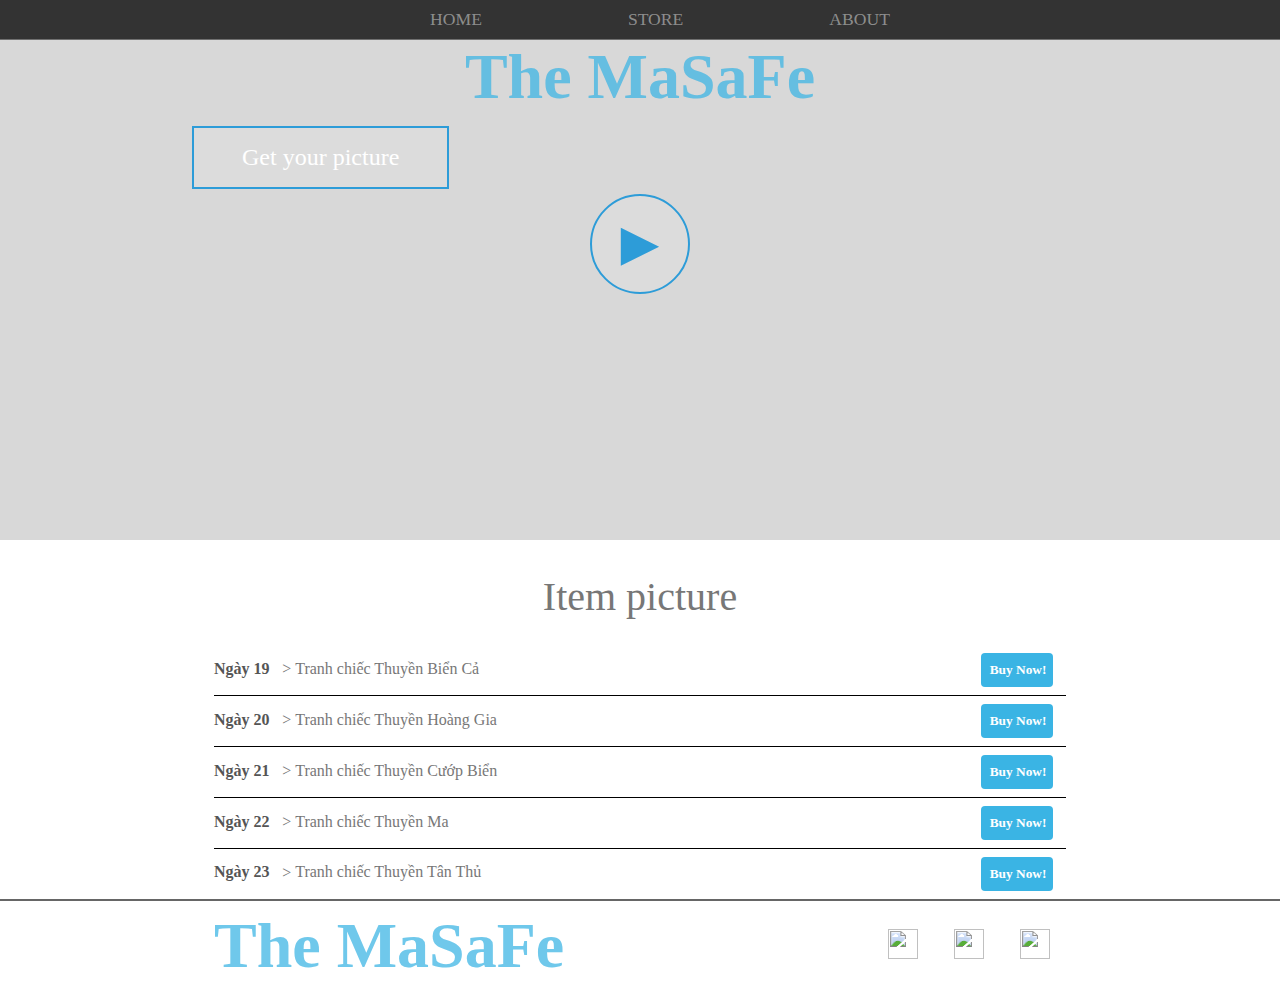
==== index.html @ 5fd72620 "Update duong dan cho  index.html" ====
<!DOCTYPE html>
<html lang="en">
<head>
    <meta charset="UTF-8">
    <meta name="viewport" content="width=device-width, initial-scale=1.0">
    <title>Document</title>
    <link rel="stylesheet" href="/./css/createweb.css">
</head>
<body>
    <header class="main-header">
        <nav class="nav main-nav">
            <ul >
                <li><a href="/">HOME</a></li>
                <li><a href="/./html/storeweb.html">STORE</a></li>
                <li><a href="/./html/createweb.html">ABOUT</a></li>
            </ul>   
        </nav>
        
        <h1 class="band-name band-name-lager">The MaSaFe</h1>
        <div>
        <button class="btn btn-header"  type="button">Get your picture</button></div>
        <button class="btn btn-header btn-play" type="button">&#9658;</button>
    </header>
    <section class="content-section container">
           <h2 class="section-header">Item picture</h2>
           <div class="tour-row">
               <div class="tour-item tour-date">Ngày 19</div>>
               <span class="tour-item tour-title">Tranh chiếc Thuyền Biển Cả</span>
               <button class="btn tour-item tour-btn btn-primary" type="button">Buy Now!</button>   
            </div>
            <div class="tour-row">
                <div class="tour-item tour-date">Ngày 20</div>>
                <span class="tour-item tour-title">Tranh chiếc Thuyền Hoàng Gia</span>
                <button class="btn tour-item tour-btn btn-primary" type="button">Buy Now!</button>   
             </div>
            <div class="tour-row">
                <div class="tour-item tour-date">Ngày 21</div>>
                <span class="tour-item tour-title">Tranh chiếc Thuyền Cướp Biển</span>
                <button class="btn tour-item tour-btn btn-primary" type="button">Buy Now!</button>   
             </div>
             <div class="tour-row">
                <div class="tour-item tour-date">Ngày 22</div>>
                <span class="tour-item tour-title">Tranh chiếc Thuyền Ma</span>
                <button class="btn tour-item tour-btn btn-primary" type="button">Buy Now!</button>   
             </div>
             <div class="tour-row">
                <div class="tour-item tour-date">Ngày 23</div>>
                <span class="tour-item tour-title">Tranh chiếc Thuyền Tân Thủ</span>
                <button class="btn tour-item tour-btn btn-primary" type="button">Buy Now!</button>   
             </div>
        </section>
        <footer class="main-footer">
            <div class="container main-footer-container">
    
                <h3 class="band-name">The MaSaFe</h3>
                <ul class="nav footer-nav">
                    <li>
                    <a href="https://www.youtube.com/" target="_blank">
                            <img src="/img/youtube.png"></a>
                     </li>
                     <li>
                    <a href="https://www.facebook.com/" target="_blank">
                            <img src="/img/facebook.png"></a>
                    </li>
                    <li>
                    <a href="https://open.spotify.com/?_authfailed=1" target="_blank">
                            <img src="/img/spotify.png"></a>
                    </li>
                 </ul>
                        </footer>
             </div>    
</body>
</html>
---- css/createweb.css ----
@font-face{
    font-family: 'Oswald';
    src: url("/Font/Oswald-VariableFont_wght.ttf"); 
}
*{
    box-sizing: border-box;
    font-family: 'Oswald';
    color: #777;
  
}
.main-header{
    background-image: url(/img/ArcheAge_sample.jpg);
    background-size: cover;
    background-color: rgba(0, 0, 0, 0.151);
    background-blend-mode: multiply;
    padding-bottom: 300px;
    box-sizing: border-box;
    height: 500px;
}
.main-nav{
    text-align: center;
    font-size: 1.1em;
    font-weight: lighter;
    border-bottom: 1px solid rgba(255,255,255, .3); 
    position: fixed;
    width: 100%;
    background-color: #333;
    top: 0;
}
html,body{
    margin: 20px 0 0 0;
    padding: 0;
    border: 0;
    
}
.nav ul{
    margin: 0;
}
.nav li{
    display: inline;
}
.nav a{
    padding: .5em;
    text-decoration: none;
    color: rgba(255, 255, 255, 0.452);
    display: inline-block;
    font-weight: lighter;
}
.nav a:hover{
    background-color:  rgba(255, 255, 255, 0.452)
}
.main-nav li {
    padding:  0 5%;
}

.band-name{
    text-align: center;
    margin: 0;
    font-size: 4em;
    font-family: 'Oswald';
    font-weight: 900px;
    color: rgba(58, 180, 228, 0.733);
}
.band-name-lager{
    font-size: 4em;
}
.content-section{
    margin:  1em;
}
.container{
    max-width: 900px;
    margin: 0 auto;
    padding: 0 1.5em;
}
.section-header{
    font-family: 'Oswald';
    font-weight: normal;
    text-align: center;
    font-size: 2.5em;
    width: 100%;
    padding: 0 1em;
    box-sizing:  border-box;
} 
.img-band{
    float: left;
    height: 200px;
    width: 200px;
    border-radius: 50%;
    margin: 15px;
}  
.main-footer{
    border-top: 2px solid rgba(0,0,0, .6);
    background-color: white;
    color: white;
    padding:  .25em 0;
}
.main-footer-container{
    display: flex;
    align-items: center;
}
.main-footer-container ul{
    flex-grow: 1;
    text-align: end;
}
.footer-nav li{
    padding: 0 .5em;
}
.footer-nav img{
    width: 30px;
    height: 30px;
    border-radius: 50;

}
.btn{
    text-align: center;
    vertical-align: middle;
    padding: .67em;
    cursor: pointer;

}
.btn-header{
    margin: 0.5em 15% 0.2em 15%;
    color: white;
    border: 2px solid #2D9CD8;
    background-color: rgba(255,255,255, .1);
    border-radius: 0;
    font-size:  1.5em;
    font-weight: lighter;
    padding-left:  2em;
    padding-right: 2em;
}
.btn-header:hover{
    background-color: rgba(255,255,255, .3);
}
.btn-play{
    display: block;
    margin: 0 auto;
    color: #2D9CD8;
    font-size: 4em;
    border-radius: 50%;
    width: 100px;
    height: 100px;
    padding: 0;
}
.tour-row{
    border-bottom: 1px solid black;
    padding-bottom: 0.5em;
    margin-block-start: 0.5em;
}
.tour-row:last-child{
    border-bottom: none;
}
.tour-item{
    display: inline-block;
    padding-right: .5em;
}
.tour-date{
    color: #555;
    font-weight: bold;
    width: 8%;   
}
.tour-title{
    width: 80%;

}
.tour-title:hover{
    color: rgba(0, 0, 0, 1);
    cursor :pointer;
    font-weight: bold;
}
.tour-btn{
    max-width: 10%;
}
.btn-primary{
    background-color: rgb(58, 180, 228);
    cursor: pointer;
    color: white;
    border: none;
    border-radius: .3em;
    font-weight: bold;
}
.btn-primary:hover{
    background-color: rgba(15, 75, 99, 0.678);
    font-weight: bold;
    cursor: pointer;
}
.shop-item{
    margin: 30px;
}
.shop-title{
    display: block;
    width: 100%;
    text-align: center;
    font-weight:  bold;
    font-size: 1.5em;
    color:  #333;
    margin-bottom:  15px;
}
.shop-img{
  height: 250px;
}
.shop-cost-detail{
    display: flex;
    align-items: center;
    padding: 4px;
}
.shop-cost{
    flex-grow:  1;
    color: #333;
}
.shop-item-container{
    display:flex;
    flex-wrap:  wrap; 
    justify-content: space-around;
}
.cart-header{
    font-weight: bold;
    font-size: 1.5em;
    color: #333;
} 
.cart-column{
    display: flex;
    align-items: center;
    border-bottom: 1px solid black;
    margin-right:  2em;
    padding-bottom:  10px;
    margin-top: 10px;
}
.cart-row{
    display: flex;
}
.cart-item{
    width: 40%;
}
.cart-price{
    width: 20%;
    font-size: 1.2em;
    color: #333;
}
.cart-quantity{
    width: 30%;
}
.cart-name{
    color: #333;
    margin-left:  .5em;
    font-size:  1.2em;
}
.cart-img{
    width: 120px;
    height: auto;
    border-radius: 10px;
}
.btn-danger{
    color: white;
    background-color: red;
    border: none;
    border-radius:  .3em;
    font-weight: bold;
    margin-left: auto;
}
.btn-danger:hover{
    background-color: rgba(163, 8, 8, 0.699);
}
.cart-input{
    height: 38px;
    width: 50px;
    border-radius: 5px;
    border: 1px solid rgb(58, 180, 228);
    background-color: white;
    color: #333;
    padding:  0; 
    text-align: center;
    font-size: 1em;
    margin-right: 25px;
}
.cart-row:last-child{
    border-bottom: 1px solid black;
}
.cart-row:last-child .cart-column{    
    border: none;
}
.cart-total{
    text-align: end;
    margin-top: 10px;
    margin-right: 10px;
}
.cart-total-name{
    font-weight: bold;
    font-size: 1.5em;
    color: #333;
    margin-right: 20px;
}
.cart-total-price{
    color: #333;
    font-weight: lighter;
    font-size: 1.25em;
}
.btn-purchase{
    display: block;
    margin: 40px auto 80px auto;
    font-size: 1.75em;
}
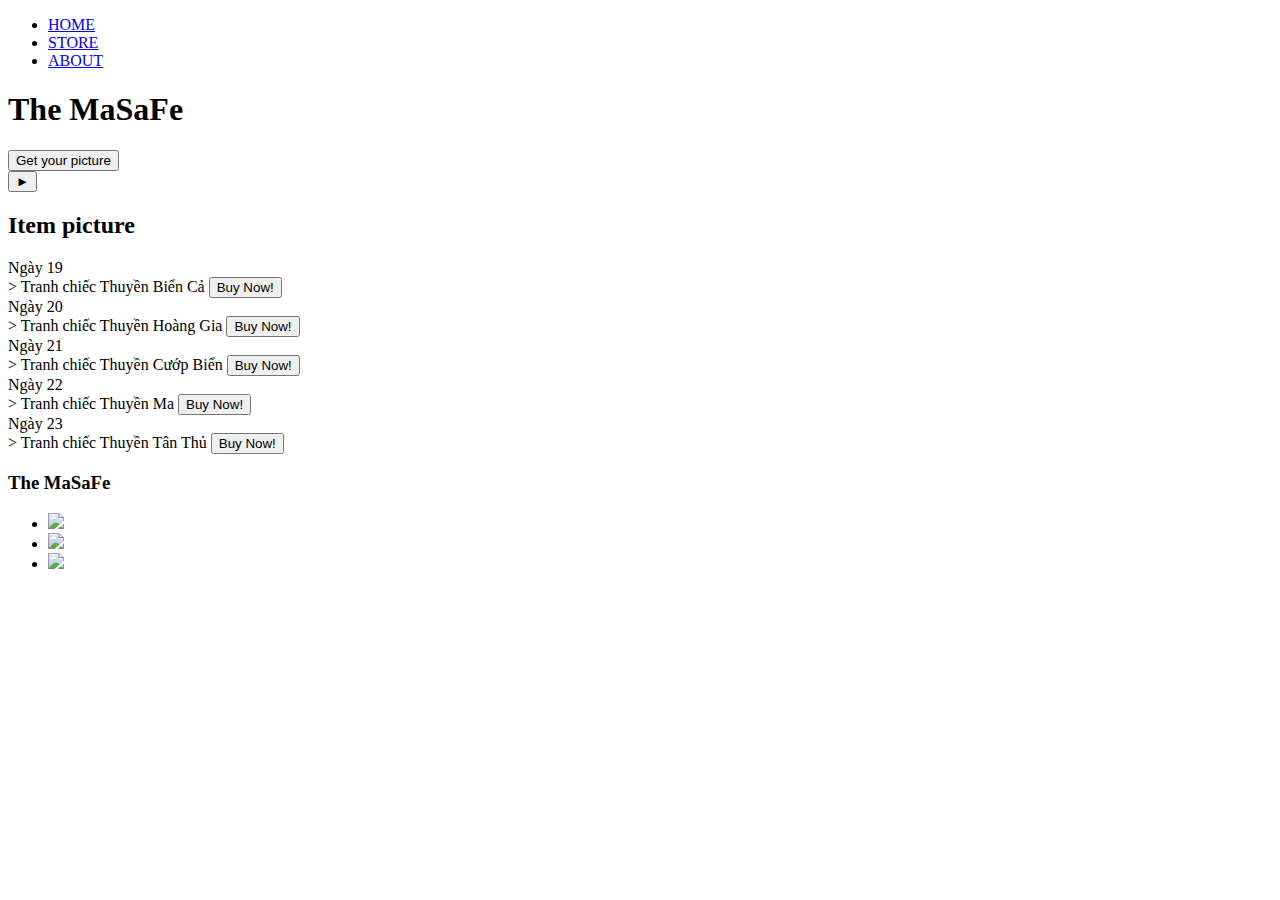
==== commit 263e9580: "thay doi tat ca duong URL thanh https://phatlam0810.github.io/Webshop1" ====
--- a/index.html
+++ b/index.html
@@ -4,15 +4,15 @@
     <meta charset="UTF-8">
     <meta name="viewport" content="width=device-width, initial-scale=1.0">
     <title>Document</title>
-    <link rel="stylesheet" href="/./css/createweb.css">
+    <link rel="stylesheet" href="https://phatlam0810.github.io/Webshop1/css/createweb.css">
 </head>
 <body>
     <header class="main-header">
         <nav class="nav main-nav">
             <ul >
-                <li><a href="/">HOME</a></li>
-                <li><a href="/./html/storeweb.html">STORE</a></li>
-                <li><a href="/./html/createweb.html">ABOUT</a></li>
+                <li><a href="https://phatlam0810.github.io/Webshop1">HOME</a></li>
+                <li><a href="https://phatlam0810.github.io/Webshop1/html/createweb.html">STORE</a></li>
+                <li><a href="https://phatlam0810.github.io/Webshop1/html/storeweb.html">ABOUT</a></li>
             </ul>   
         </nav>
         
@@ -56,15 +56,15 @@
                 <ul class="nav footer-nav">
                     <li>
                     <a href="https://www.youtube.com/" target="_blank">
-                            <img src="/img/youtube.png"></a>
+                            <img src="https://phatlam0810.github.io/Webshop1/img/youtube.png"></a>
                      </li>
                      <li>
                     <a href="https://www.facebook.com/" target="_blank">
-                            <img src="/img/facebook.png"></a>
+                            <img src="https://phatlam0810.github.io/Webshop1/img/facebook.png"></a>
                     </li>
                     <li>
                     <a href="https://open.spotify.com/?_authfailed=1" target="_blank">
-                            <img src="/img/spotify.png"></a>
+                            <img src="https://phatlam0810.github.io/Webshop1/img/spotify.png"></a>
                     </li>
                  </ul>
                         </footer>
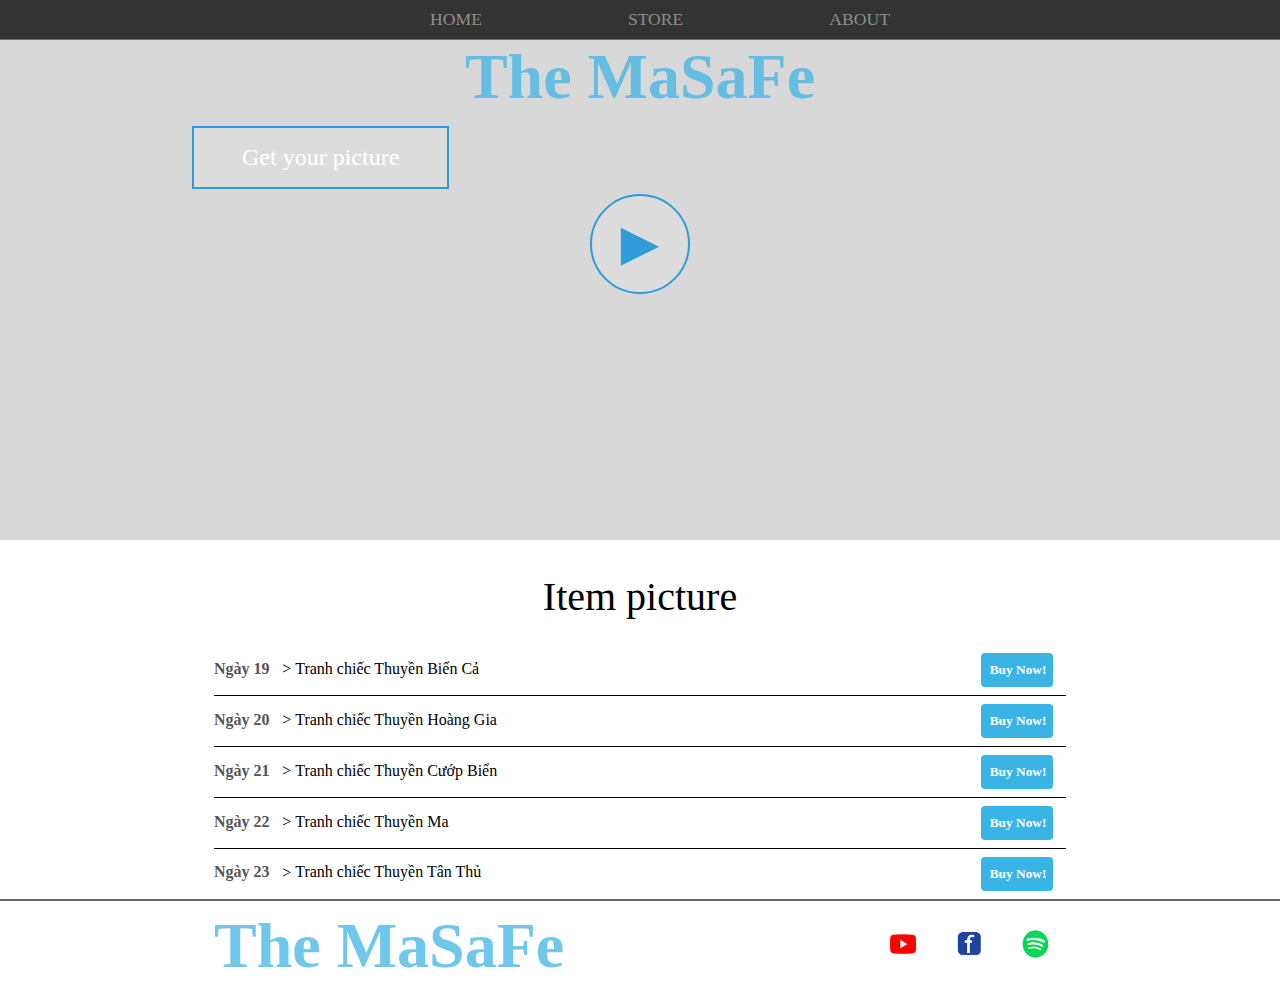
==== commit 206c0c1e: "thay doi duong link" ====
--- a/index.html
+++ b/index.html
@@ -3,16 +3,17 @@
 <head>
     <meta charset="UTF-8">
     <meta name="viewport" content="width=device-width, initial-scale=1.0">
-    <title>Document</title>
-    <link rel="stylesheet" href="https://phatlam0810.github.io/Webshop1/css/createweb.css">
+    <link rel="icon" type="image/png" sizes="32x32" href="https://encrypted-tbn0.gstatic.com/images?q=tbn:ANd9GcRfIwmKERnAB14-VMsG44GGGIIch51HpCSbJLcNNxQZtQ&s">
+    <title>The Band</title>
+    <link rel="stylesheet" href="./assets/css/createweb.css">
 </head>
 <body>
     <header class="main-header">
         <nav class="nav main-nav">
             <ul >
-                <li><a href="https://phatlam0810.github.io/Webshop1">HOME</a></li>
-                <li><a href="https://phatlam0810.github.io/Webshop1/html/createweb.html">STORE</a></li>
-                <li><a href="https://phatlam0810.github.io/Webshop1/html/storeweb.html">ABOUT</a></li>
+                <li><a href="./index.html">HOME</a></li>
+                <li><a href="./assets/html/storeweb.html">STORE</a></li>
+                <li><a href="./assets/html/about.html">ABOUT</a></li>
             </ul>   
         </nav>
         
@@ -56,15 +57,15 @@
                 <ul class="nav footer-nav">
                     <li>
                     <a href="https://www.youtube.com/" target="_blank">
-                            <img src="https://phatlam0810.github.io/Webshop1/img/youtube.png"></a>
+                            <img src="./assets/img/youtube.png"></a>
                      </li>
                      <li>
                     <a href="https://www.facebook.com/" target="_blank">
-                            <img src="https://phatlam0810.github.io/Webshop1/img/facebook.png"></a>
+                            <img src="./assets/img/facebook.png"></a>
                     </li>
                     <li>
                     <a href="https://open.spotify.com/?_authfailed=1" target="_blank">
-                            <img src="https://phatlam0810.github.io/Webshop1/img/spotify.png"></a>
+                            <img src="./assets/img/spotify.png"></a>
                     </li>
                  </ul>
                         </footer>
--- a/assets/css/createweb.css
+++ b/assets/css/createweb.css
@@ -0,0 +1,300 @@
+@font-face{
+    font-family: 'Oswald';
+    src: url("/Font/Oswald-VariableFont_wght.ttf"); 
+}
+*{
+    box-sizing: border-box;
+    font-family: 'Oswald';
+}
+.main-header{
+    background-image: url(https://i.pinimg.com/originals/0b/14/9b/0b149bc367ee5f038dab4ddd908b3609.jpg);
+    background-size: cover;
+    background-color: rgba(0, 0, 0, 0.151);
+    background-blend-mode: multiply;
+    padding-bottom: 300px;
+    box-sizing: border-box;
+    height: 500px;
+}
+.main-nav{
+    text-align: center;
+    font-size: 1.1em;
+    font-weight: lighter;
+    border-bottom: 1px solid rgba(255,255,255, .3); 
+    position: fixed;
+    width: 100%;
+    background-color: #333;
+    top: 0;
+}
+html,body{
+    margin: 20px 0 0 0;
+    padding: 0;
+    border: 0;
+    
+}
+.nav ul{
+    margin: 0;
+}
+.nav li{
+    display: inline;
+}
+.nav a{
+    padding: .5em;
+    text-decoration: none;
+    color: rgba(255, 255, 255, 0.452);
+    display: inline-block;
+    font-weight: lighter;
+}
+.nav a:hover{
+    background-color:  rgba(255, 255, 255, 0.452)
+}
+.main-nav li {
+    padding:  0 5%;
+}
+
+.band-name{
+    text-align: center;
+    margin: 0;
+    font-size: 4em;
+    font-family: 'Oswald';
+    font-weight: 900px;
+    color: rgba(58, 180, 228, 0.733);
+}
+.band-name-lager{
+    font-size: 4em;
+}
+.content-section{
+    margin:  1em;
+}
+.container{
+    max-width: 900px;
+    margin: 0 auto;
+    padding: 0 1.5em;
+}
+.section-header{
+    font-family: 'Oswald';
+    font-weight: normal;
+    text-align: center;
+    font-size: 2.5em;
+    width: 100%;
+    padding: 0 1em;
+    box-sizing:  border-box;
+} 
+.img-band{
+    float: left;
+    height: 200px;
+    width: 200px;
+    border-radius: 50%;
+    margin: 15px;
+}  
+.main-footer{
+    border-top: 2px solid rgba(0,0,0, .6);
+    background-color: white;
+    color: white;
+    padding:  .25em 0;
+}
+.main-footer-container{
+    display: flex;
+    align-items: center;
+}
+.main-footer-container ul{
+    flex-grow: 1;
+    text-align: end;
+}
+.footer-nav li{
+    padding: 0 .5em;
+}
+.footer-nav img{
+    width: 30px;
+    height: 30px;
+    border-radius: 50;
+
+}
+.btn{
+    text-align: center;
+    vertical-align: middle;
+    padding: .67em;
+    cursor: pointer;
+
+}
+.btn-header{
+    margin: 0.5em 15% 0.2em 15%;
+    color: white;
+    border: 2px solid #2D9CD8;
+    background-color: rgba(255,255,255, .1);
+    border-radius: 0;
+    font-size:  1.5em;
+    font-weight: lighter;
+    padding-left:  2em;
+    padding-right: 2em;
+}
+.btn-header:hover{
+    background-color: rgba(255,255,255, .3);
+}
+.btn-play{
+    display: block;
+    margin: 0 auto;
+    color: #2D9CD8;
+    font-size: 4em;
+    border-radius: 50%;
+    width: 100px;
+    height: 100px;
+    padding: 0;
+}
+.tour-row{
+    border-bottom: 1px solid black;
+    padding-bottom: 0.5em;
+    margin-block-start: 0.5em;
+}
+.tour-row:last-child{
+    border-bottom: none;
+}
+.tour-item{
+    display: inline-block;
+    padding-right: .5em;
+}
+.tour-date{
+    color: #555;
+    font-weight: bold;
+    width: 8%;   
+}
+.tour-title{
+    width: 80%;
+
+}
+.tour-title:hover{
+    color: rgba(0, 0, 0, 1);
+    cursor :pointer;
+    font-weight: bold;
+}
+.tour-btn{
+    max-width: 10%;
+}
+.btn-primary{
+    background-color: rgb(58, 180, 228);
+    cursor: pointer;
+    color: white;
+    border: none;
+    border-radius: .3em;
+    font-weight: bold;
+}
+.btn-primary:hover{
+    background-color: rgba(15, 75, 99, 0.678);
+    font-weight: bold;
+    cursor: pointer;
+}
+.shop-item{
+    margin: 30px;
+}
+.shop-title{
+    display: block;
+    width: 100%;
+    text-align: center;
+    font-weight:  bold;
+    font-size: 1.5em;
+    color:  #333;
+    margin-bottom:  15px;
+}
+.shop-img{
+  height: 250px;
+}
+.shop-cost-detail{
+    display: flex;
+    align-items: center;
+    padding: 4px;
+}
+.shop-cost{
+    flex-grow:  1;
+    color: #333;
+}
+.shop-item-container{
+    display:flex;
+    flex-wrap:  wrap; 
+    justify-content: space-around;
+}
+.cart-header{
+    font-weight: bold;
+    font-size: 1.5em;
+    color: #333;
+} 
+.cart-column{
+    display: flex;
+    align-items: center;
+    border-bottom: 1px solid black;
+    margin-right:  2em;
+    padding-bottom:  10px;
+    margin-top: 10px;
+}
+.cart-row{
+    display: flex;
+}
+.cart-item{
+    width: 40%;
+}
+.cart-price{
+    width: 20%;
+    font-size: 1.2em;
+    color: #333;
+}
+.cart-quantity{
+    width: 30%;
+}
+.cart-name{
+    color: #333;
+    margin-left:  .5em;
+    font-size:  1.2em;
+}
+.cart-img{
+    width: 120px;
+    height: auto;
+    border-radius: 10px;
+}
+.btn-danger{
+    color: white;
+    background-color: red;
+    border: none;
+    border-radius:  .3em;
+    font-weight: bold;
+    margin-left: auto;
+}
+.btn-danger:hover{
+    background-color: rgba(163, 8, 8, 0.699);
+}
+.cart-input{
+    height: 38px;
+    width: 50px;
+    border-radius: 5px;
+    border: 1px solid rgb(58, 180, 228);
+    background-color: white;
+    color: #333;
+    padding:  0; 
+    text-align: center;
+    font-size: 1em;
+    margin-right: 25px;
+}
+.cart-row:last-child{
+    border-bottom: 1px solid black;
+}
+.cart-row:last-child .cart-column{    
+    border: none;
+}
+.cart-total{
+    text-align: end;
+    margin-top: 10px;
+    margin-right: 10px;
+}
+.cart-total-name{
+    font-weight: bold;
+    font-size: 1.5em;
+    color: #333;
+    margin-right: 20px;
+}
+.cart-total-price{
+    color: #333;
+    font-weight: lighter;
+    font-size: 1.25em;
+}
+.btn-purchase{
+    display: block;
+    margin: 40px auto 80px auto;
+    font-size: 1.75em;
+}
